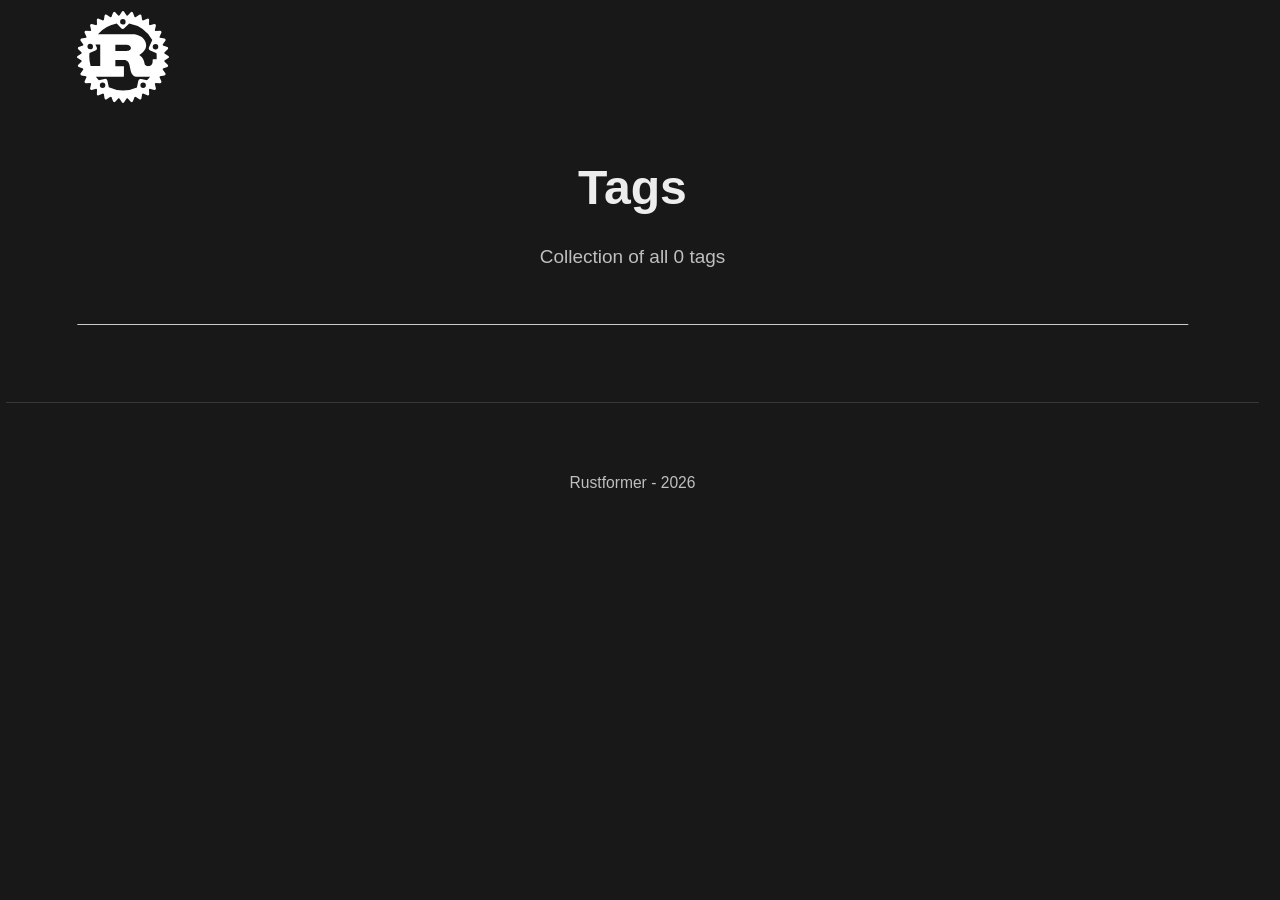
==== tags/index.html @ 276350aa "Updated from Publii" ====
<!DOCTYPE html><html lang="en-gb"><head><meta charset="utf-8"><meta http-equiv="X-UA-Compatible" content="IE=edge"><meta name="viewport" content="width=device-width,initial-scale=1"><title>All tags - Rustformer</title><meta name="robots" content="noindex, follow"><meta name="generator" content="Publii Open-Source CMS for Static Site"><link rel="alternate" type="application/atom+xml" href="https://madkrell.github.io/rustformer-pages/feed.xml" title="Rustformer - RSS"><link rel="alternate" type="application/json" href="https://madkrell.github.io/rustformer-pages/feed.json" title="Rustformer - JSON"><meta property="og:title" content="Rustformer"><meta property="og:image" content="https://madkrell.github.io/rustformer-pages/media/website/Rust.svg"><meta property="og:image:width" content="512"><meta property="og:image:height" content="512"><meta property="og:site_name" content="Rustformer"><meta property="og:description" content=""><meta property="og:url" content="https://madkrell.github.io/rustformer-pages/tags/"><meta property="og:type" content="website"><link rel="stylesheet" href="https://madkrell.github.io/rustformer-pages/assets/css/style.css?v=91b3ba224de0ab0a381b6534e8a1f5c5"><script type="application/ld+json">{"@context":"http://schema.org","@type":"Organization","name":"Rustformer","logo":"https://madkrell.github.io/rustformer-pages/media/website/Rust.svg","url":"https://madkrell.github.io/rustformer-pages/"}</script><noscript><style>img[loading] {
                    opacity: 1;
                }</style></noscript></head><body class="tags-template"><header class="top js-header"><a class="logo" href="https://madkrell.github.io/rustformer-pages/"><img src="https://madkrell.github.io/rustformer-pages/media/website/Rust.svg" alt="Rustformer" width="512" height="512"></a></header><main class="page page--tags"><div class="hero hero--noimage"><header class="hero__content hero__content--centered"><div class="wrapper"><h1>Tags</h1><p class="page__desc">Collection of all 0 tags</p></div></header></div><div class="wrapper"><ul class="feed feed--grid"></ul></div></main><footer class="footer"><div class="wrapper"><div class="footer__copyright"><p>Rustformer - 2026</p></div><button id="backToTop" class="footer__bttop" aria-label="Back to top" title="Back to top"><svg width="20" height="20"><use xlink:href="https://madkrell.github.io/rustformer-pages/assets/svg/svg-map.svg#toparrow"/></svg></button></div></footer><script defer="defer" src="https://madkrell.github.io/rustformer-pages/assets/js/scripts.min.js?v=d0fc1030089a37f93a2d51bf6d07565c"></script><script>window.publiiThemeMenuConfig={mobileMenuMode:'sidebar',animationSpeed:300,submenuWidth: 'auto',doubleClickTime:500,mobileMenuExpandableSubmenus:true,relatedContainerForOverlayMenuSelector:'.top'};</script><script>var images = document.querySelectorAll('img[loading]');
        for (var i = 0; i < images.length; i++) {
            if (images[i].complete) {
                images[i].classList.add('is-loaded');
            } else {
                images[i].addEventListener('load', function () {
                    this.classList.add('is-loaded');
                }, false);
            }
        }</script></body></html>
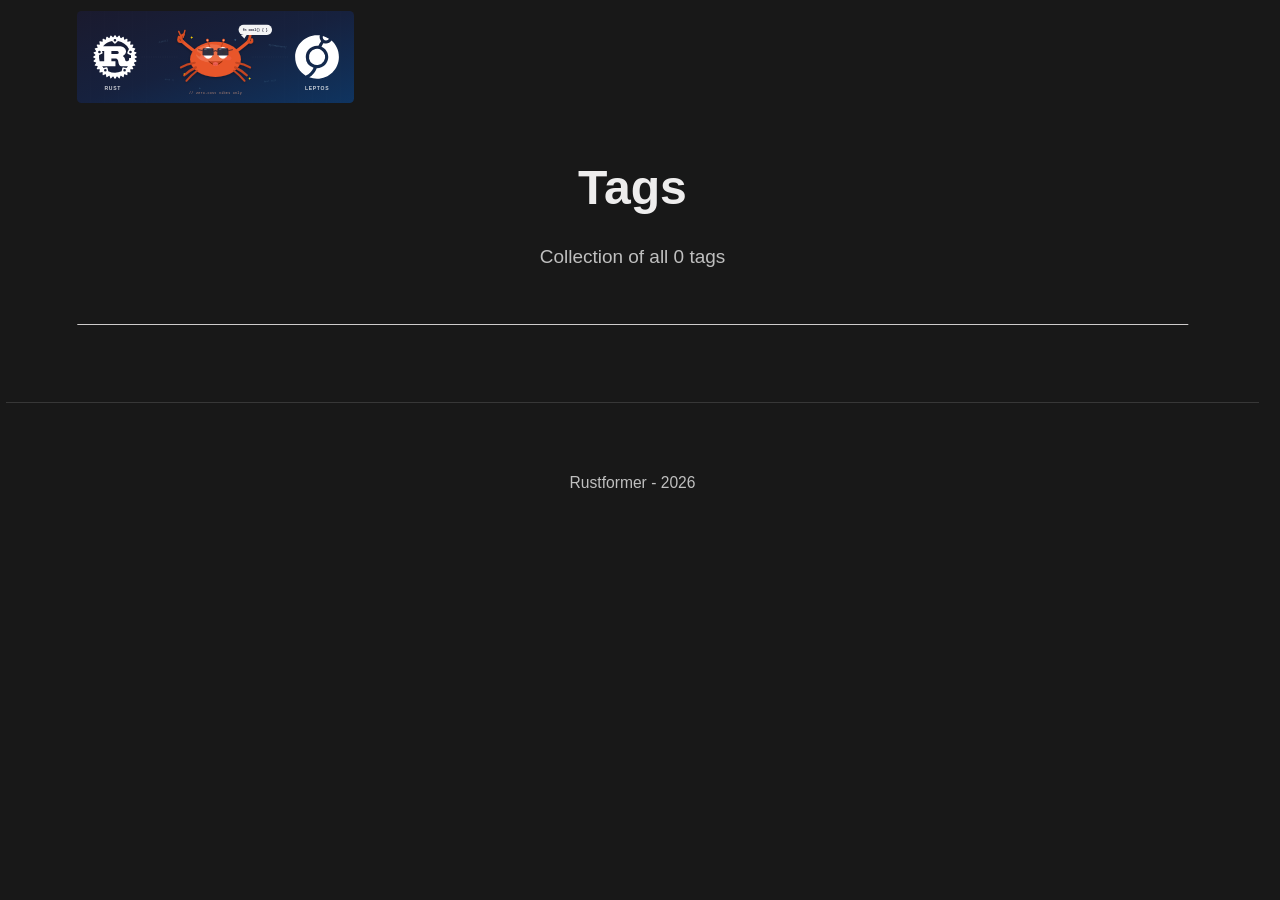
==== commit 9d5d7e32: "Updated from Publii" ====
--- a/tags/index.html
+++ b/tags/index.html
@@ -1,6 +1,6 @@
-<!DOCTYPE html><html lang="en-gb"><head><meta charset="utf-8"><meta http-equiv="X-UA-Compatible" content="IE=edge"><meta name="viewport" content="width=device-width,initial-scale=1"><title>All tags - Rustformer</title><meta name="robots" content="noindex, follow"><meta name="generator" content="Publii Open-Source CMS for Static Site"><link rel="alternate" type="application/atom+xml" href="https://madkrell.github.io/rustformer-pages/feed.xml" title="Rustformer - RSS"><link rel="alternate" type="application/json" href="https://madkrell.github.io/rustformer-pages/feed.json" title="Rustformer - JSON"><meta property="og:title" content="Rustformer"><meta property="og:image" content="https://madkrell.github.io/rustformer-pages/media/website/Rust.svg"><meta property="og:image:width" content="512"><meta property="og:image:height" content="512"><meta property="og:site_name" content="Rustformer"><meta property="og:description" content=""><meta property="og:url" content="https://madkrell.github.io/rustformer-pages/tags/"><meta property="og:type" content="website"><link rel="stylesheet" href="https://madkrell.github.io/rustformer-pages/assets/css/style.css?v=91b3ba224de0ab0a381b6534e8a1f5c5"><script type="application/ld+json">{"@context":"http://schema.org","@type":"Organization","name":"Rustformer","logo":"https://madkrell.github.io/rustformer-pages/media/website/Rust.svg","url":"https://madkrell.github.io/rustformer-pages/"}</script><noscript><style>img[loading] {
+<!DOCTYPE html><html lang="en-gb"><head><meta charset="utf-8"><meta http-equiv="X-UA-Compatible" content="IE=edge"><meta name="viewport" content="width=device-width,initial-scale=1"><title>All tags - Rustformer</title><meta name="robots" content="noindex, follow"><meta name="generator" content="Publii Open-Source CMS for Static Site"><link rel="alternate" type="application/atom+xml" href="https://madkrell.github.io/rustformer-pages/feed.xml" title="Rustformer - RSS"><link rel="alternate" type="application/json" href="https://madkrell.github.io/rustformer-pages/feed.json" title="Rustformer - JSON"><meta property="og:title" content="Rustformer"><meta property="og:image" content="https://madkrell.github.io/rustformer-pages/media/website/ferris-banner.svg"><meta property="og:image:width" content="1200"><meta property="og:image:height" content="400"><meta property="og:site_name" content="Rustformer"><meta property="og:description" content=""><meta property="og:url" content="https://madkrell.github.io/rustformer-pages/tags/"><meta property="og:type" content="website"><link rel="stylesheet" href="https://madkrell.github.io/rustformer-pages/assets/css/style.css?v=91b3ba224de0ab0a381b6534e8a1f5c5"><script type="application/ld+json">{"@context":"http://schema.org","@type":"Organization","name":"Rustformer","logo":"https://madkrell.github.io/rustformer-pages/media/website/ferris-banner.svg","url":"https://madkrell.github.io/rustformer-pages/"}</script><noscript><style>img[loading] {
                     opacity: 1;
-                }</style></noscript></head><body class="tags-template"><header class="top js-header"><a class="logo" href="https://madkrell.github.io/rustformer-pages/"><img src="https://madkrell.github.io/rustformer-pages/media/website/Rust.svg" alt="Rustformer" width="512" height="512"></a></header><main class="page page--tags"><div class="hero hero--noimage"><header class="hero__content hero__content--centered"><div class="wrapper"><h1>Tags</h1><p class="page__desc">Collection of all 0 tags</p></div></header></div><div class="wrapper"><ul class="feed feed--grid"></ul></div></main><footer class="footer"><div class="wrapper"><div class="footer__copyright"><p>Rustformer - 2026</p></div><button id="backToTop" class="footer__bttop" aria-label="Back to top" title="Back to top"><svg width="20" height="20"><use xlink:href="https://madkrell.github.io/rustformer-pages/assets/svg/svg-map.svg#toparrow"/></svg></button></div></footer><script defer="defer" src="https://madkrell.github.io/rustformer-pages/assets/js/scripts.min.js?v=d0fc1030089a37f93a2d51bf6d07565c"></script><script>window.publiiThemeMenuConfig={mobileMenuMode:'sidebar',animationSpeed:300,submenuWidth: 'auto',doubleClickTime:500,mobileMenuExpandableSubmenus:true,relatedContainerForOverlayMenuSelector:'.top'};</script><script>var images = document.querySelectorAll('img[loading]');
+                }</style></noscript></head><body class="tags-template"><header class="top js-header"><a class="logo" href="https://madkrell.github.io/rustformer-pages/"><img src="https://madkrell.github.io/rustformer-pages/media/website/ferris-banner.svg" alt="Rustformer" width="1200" height="400"></a></header><main class="page page--tags"><div class="hero hero--noimage"><header class="hero__content hero__content--centered"><div class="wrapper"><h1>Tags</h1><p class="page__desc">Collection of all 0 tags</p></div></header></div><div class="wrapper"><ul class="feed feed--grid"></ul></div></main><footer class="footer"><div class="wrapper"><div class="footer__copyright"><p>Rustformer - 2026</p></div><button id="backToTop" class="footer__bttop" aria-label="Back to top" title="Back to top"><svg width="20" height="20"><use xlink:href="https://madkrell.github.io/rustformer-pages/assets/svg/svg-map.svg#toparrow"/></svg></button></div></footer><script defer="defer" src="https://madkrell.github.io/rustformer-pages/assets/js/scripts.min.js?v=d0fc1030089a37f93a2d51bf6d07565c"></script><script>window.publiiThemeMenuConfig={mobileMenuMode:'sidebar',animationSpeed:300,submenuWidth: 'auto',doubleClickTime:500,mobileMenuExpandableSubmenus:true,relatedContainerForOverlayMenuSelector:'.top'};</script><script>var images = document.querySelectorAll('img[loading]');
         for (var i = 0; i < images.length; i++) {
             if (images[i].complete) {
                 images[i].classList.add('is-loaded');
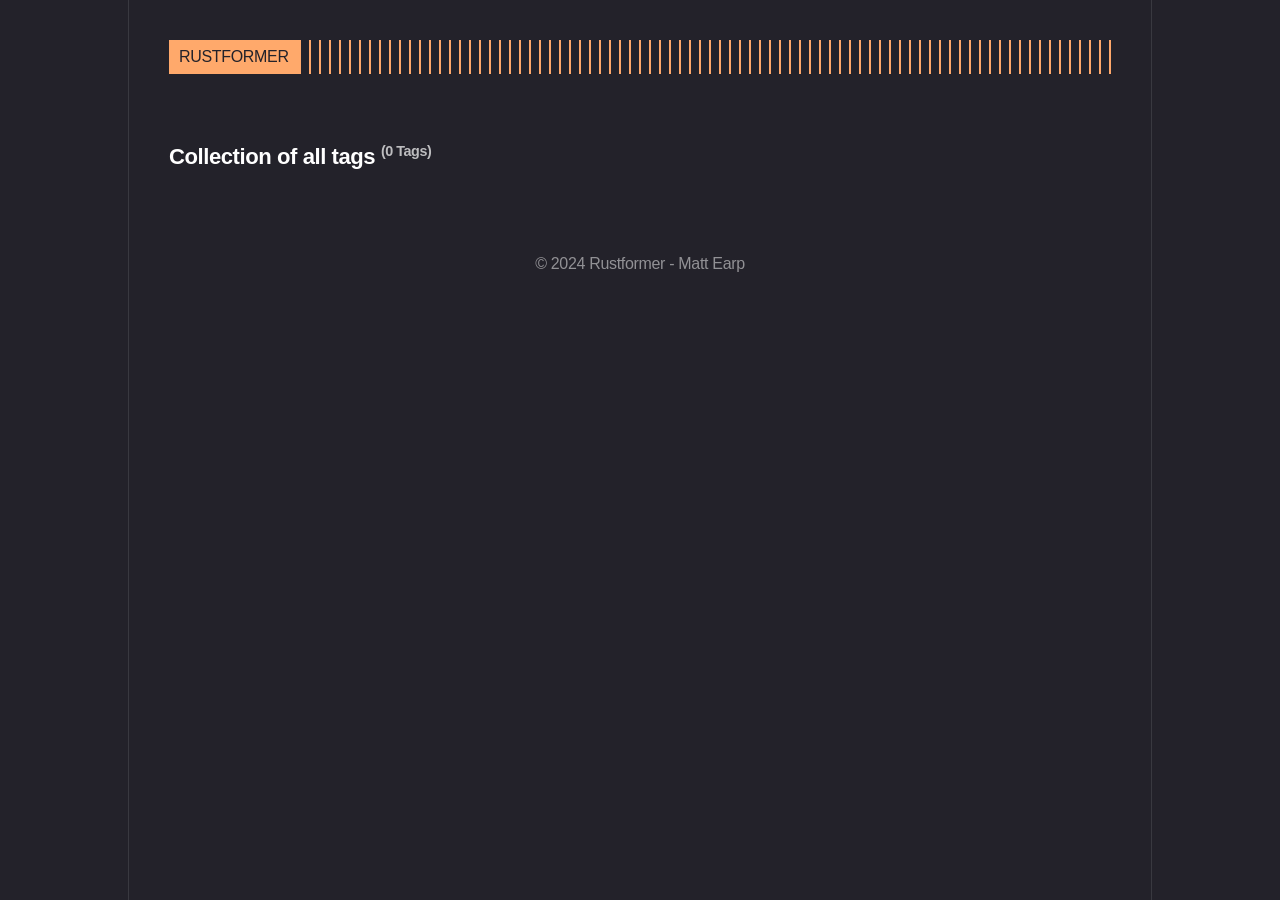
==== commit e787b191: "Updated from Publii" ====
--- a/tags/index.html
+++ b/tags/index.html
@@ -1,6 +1,6 @@
-<!DOCTYPE html><html lang="en-gb"><head><meta charset="utf-8"><meta http-equiv="X-UA-Compatible" content="IE=edge"><meta name="viewport" content="width=device-width,initial-scale=1"><title>All tags - Rustformer</title><meta name="robots" content="noindex, follow"><meta name="generator" content="Publii Open-Source CMS for Static Site"><link rel="alternate" type="application/atom+xml" href="https://madkrell.github.io/rustformer-pages/feed.xml" title="Rustformer - RSS"><link rel="alternate" type="application/json" href="https://madkrell.github.io/rustformer-pages/feed.json" title="Rustformer - JSON"><meta property="og:title" content="Rustformer"><meta property="og:image" content="https://madkrell.github.io/rustformer-pages/media/website/ferris-banner.svg"><meta property="og:image:width" content="1200"><meta property="og:image:height" content="400"><meta property="og:site_name" content="Rustformer"><meta property="og:description" content=""><meta property="og:url" content="https://madkrell.github.io/rustformer-pages/tags/"><meta property="og:type" content="website"><link rel="stylesheet" href="https://madkrell.github.io/rustformer-pages/assets/css/style.css?v=91b3ba224de0ab0a381b6534e8a1f5c5"><script type="application/ld+json">{"@context":"http://schema.org","@type":"Organization","name":"Rustformer","logo":"https://madkrell.github.io/rustformer-pages/media/website/ferris-banner.svg","url":"https://madkrell.github.io/rustformer-pages/"}</script><noscript><style>img[loading] {
+<!DOCTYPE html><html lang="en-gb"><head><meta charset="utf-8"><meta http-equiv="X-UA-Compatible" content="IE=edge"><meta name="viewport" content="width=device-width,initial-scale=1"><title>All tags - RUSTFORMER</title><meta name="robots" content="noindex, follow"><meta name="generator" content="Publii Open-Source CMS for Static Site"><link rel="alternate" type="application/atom+xml" href="https://madkrell.github.io/rustformer-pages/feed.xml" title="RUSTFORMER - RSS"><link rel="alternate" type="application/json" href="https://madkrell.github.io/rustformer-pages/feed.json" title="RUSTFORMER - JSON"><meta property="og:title" content="RUSTFORMER"><meta property="og:site_name" content="RUSTFORMER"><meta property="og:description" content=""><meta property="og:url" content="https://madkrell.github.io/rustformer-pages/tags/"><meta property="og:type" content="website"><link rel="stylesheet" href="https://madkrell.github.io/rustformer-pages/assets/css/style.css?v=1d916606db2a8f6f8c948e3b599a4afa"><script type="application/ld+json">{"@context":"http://schema.org","@type":"Organization","name":"RUSTFORMER","url":"https://madkrell.github.io/rustformer-pages/"}</script><noscript><style>img[loading] {
                     opacity: 1;
-                }</style></noscript></head><body class="tags-template"><header class="top js-header"><a class="logo" href="https://madkrell.github.io/rustformer-pages/"><img src="https://madkrell.github.io/rustformer-pages/media/website/ferris-banner.svg" alt="Rustformer" width="1200" height="400"></a></header><main class="page page--tags"><div class="hero hero--noimage"><header class="hero__content hero__content--centered"><div class="wrapper"><h1>Tags</h1><p class="page__desc">Collection of all 0 tags</p></div></header></div><div class="wrapper"><ul class="feed feed--grid"></ul></div></main><footer class="footer"><div class="wrapper"><div class="footer__copyright"><p>Rustformer - 2026</p></div><button id="backToTop" class="footer__bttop" aria-label="Back to top" title="Back to top"><svg width="20" height="20"><use xlink:href="https://madkrell.github.io/rustformer-pages/assets/svg/svg-map.svg#toparrow"/></svg></button></div></footer><script defer="defer" src="https://madkrell.github.io/rustformer-pages/assets/js/scripts.min.js?v=d0fc1030089a37f93a2d51bf6d07565c"></script><script>window.publiiThemeMenuConfig={mobileMenuMode:'sidebar',animationSpeed:300,submenuWidth: 'auto',doubleClickTime:500,mobileMenuExpandableSubmenus:true,relatedContainerForOverlayMenuSelector:'.top'};</script><script>var images = document.querySelectorAll('img[loading]');
+                }</style></noscript></head><body class="tags-template"><div class="container container--center"><header class="header"><div class="header__logo"><a class="logo" href="https://madkrell.github.io/rustformer-pages/">RUSTFORMER</a></div></header><main class="content page page--tags"><div class="content page"><div class="page__header"><h1 class="h2 page__title">Collection of all tags <sup>(0 Tags)</sup></h1></div><ul class="list"></ul></div></main><footer class="footer"><div class="footer__inner"><div class="footer__copyright"><p>© 2024 Rustformer - Matt Earp</p></div></div></footer></div><script defer="defer" src="https://madkrell.github.io/rustformer-pages/assets/js/scripts.min.js?v=c2232aa7558e9517946129d2a1b8c770"></script><script>window.publiiThemeMenuConfig={mobileMenuMode:'sidebar',animationSpeed:300,submenuWidth: 'auto',doubleClickTime:500,mobileMenuExpandableSubmenus:true,relatedContainerForOverlayMenuSelector:'.top'};</script><script>var images = document.querySelectorAll('img[loading]');
         for (var i = 0; i < images.length; i++) {
             if (images[i].complete) {
                 images[i].classList.add('is-loaded');
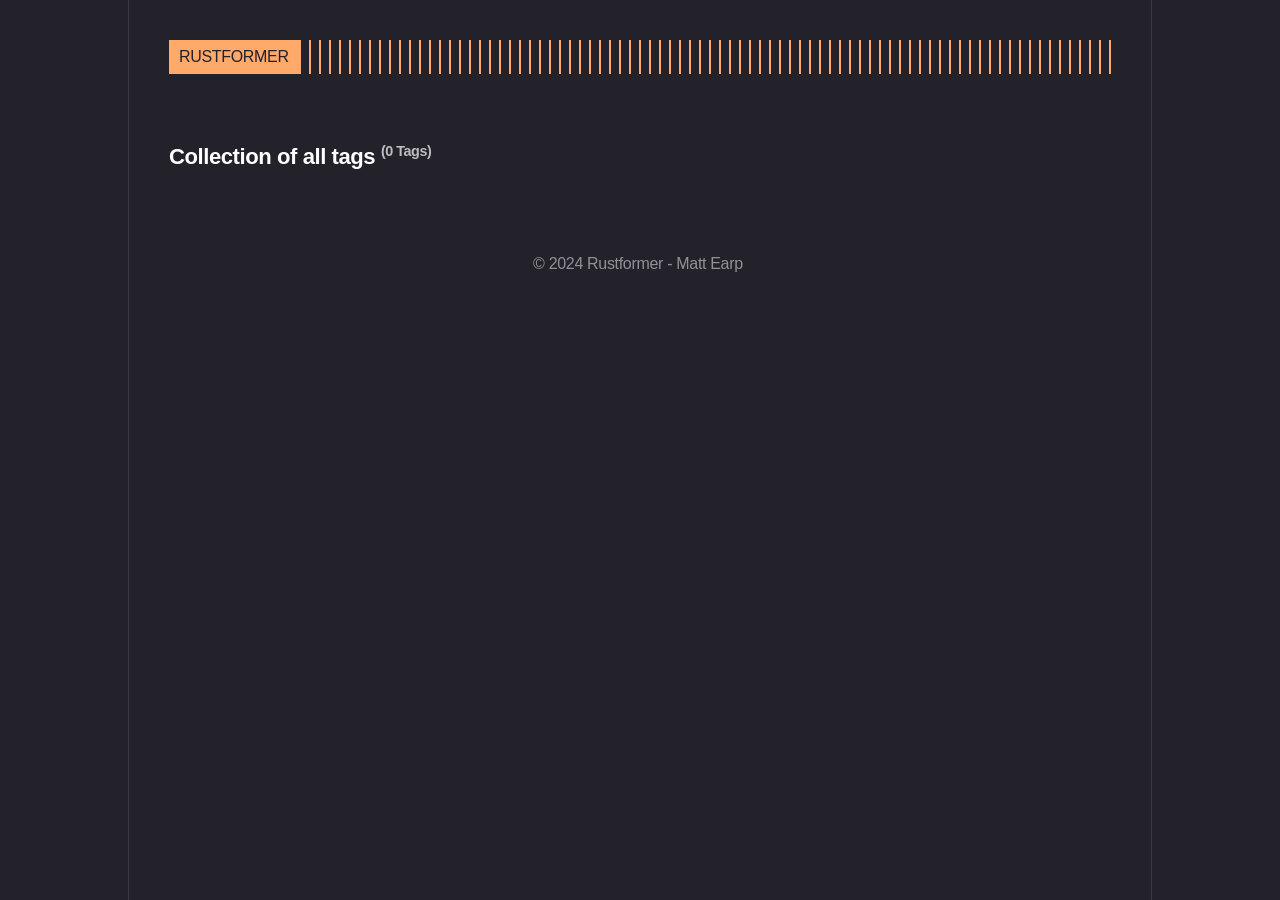
==== commit e321b5b7: "Updated from Publii" ====
--- a/tags/index.html
+++ b/tags/index.html
@@ -1,6 +1,6 @@
 <!DOCTYPE html><html lang="en-gb"><head><meta charset="utf-8"><meta http-equiv="X-UA-Compatible" content="IE=edge"><meta name="viewport" content="width=device-width,initial-scale=1"><title>All tags - RUSTFORMER</title><meta name="robots" content="noindex, follow"><meta name="generator" content="Publii Open-Source CMS for Static Site"><link rel="alternate" type="application/atom+xml" href="https://madkrell.github.io/rustformer-pages/feed.xml" title="RUSTFORMER - RSS"><link rel="alternate" type="application/json" href="https://madkrell.github.io/rustformer-pages/feed.json" title="RUSTFORMER - JSON"><meta property="og:title" content="RUSTFORMER"><meta property="og:site_name" content="RUSTFORMER"><meta property="og:description" content=""><meta property="og:url" content="https://madkrell.github.io/rustformer-pages/tags/"><meta property="og:type" content="website"><link rel="stylesheet" href="https://madkrell.github.io/rustformer-pages/assets/css/style.css?v=1d916606db2a8f6f8c948e3b599a4afa"><script type="application/ld+json">{"@context":"http://schema.org","@type":"Organization","name":"RUSTFORMER","url":"https://madkrell.github.io/rustformer-pages/"}</script><noscript><style>img[loading] {
                     opacity: 1;
-                }</style></noscript></head><body class="tags-template"><div class="container container--center"><header class="header"><div class="header__logo"><a class="logo" href="https://madkrell.github.io/rustformer-pages/">RUSTFORMER</a></div></header><main class="content page page--tags"><div class="content page"><div class="page__header"><h1 class="h2 page__title">Collection of all tags <sup>(0 Tags)</sup></h1></div><ul class="list"></ul></div></main><footer class="footer"><div class="footer__inner"><div class="footer__copyright"><p>© 2024 Rustformer - Matt Earp</p></div></div></footer></div><script defer="defer" src="https://madkrell.github.io/rustformer-pages/assets/js/scripts.min.js?v=c2232aa7558e9517946129d2a1b8c770"></script><script>window.publiiThemeMenuConfig={mobileMenuMode:'sidebar',animationSpeed:300,submenuWidth: 'auto',doubleClickTime:500,mobileMenuExpandableSubmenus:true,relatedContainerForOverlayMenuSelector:'.top'};</script><script>var images = document.querySelectorAll('img[loading]');
+                }</style></noscript></head><body class="tags-template"><div class="container container--center"><header class="header"><div class="header__logo"><a class="logo" href="https://madkrell.github.io/rustformer-pages/">RUSTFORMER</a></div></header><main class="content page page--tags"><div class="content page"><div class="page__header"><h1 class="h2 page__title">Collection of all tags <sup>(0 Tags)</sup></h1></div><ul class="list"></ul></div></main><footer class="footer"><div class="footer__inner"><div class="footer__copyright"><p>© 2024 Rustformer - Matt Earp </p></div></div></footer></div><script defer="defer" src="https://madkrell.github.io/rustformer-pages/assets/js/scripts.min.js?v=c2232aa7558e9517946129d2a1b8c770"></script><script>window.publiiThemeMenuConfig={mobileMenuMode:'sidebar',animationSpeed:300,submenuWidth: 'auto',doubleClickTime:500,mobileMenuExpandableSubmenus:true,relatedContainerForOverlayMenuSelector:'.top'};</script><script>var images = document.querySelectorAll('img[loading]');
         for (var i = 0; i < images.length; i++) {
             if (images[i].complete) {
                 images[i].classList.add('is-loaded');
